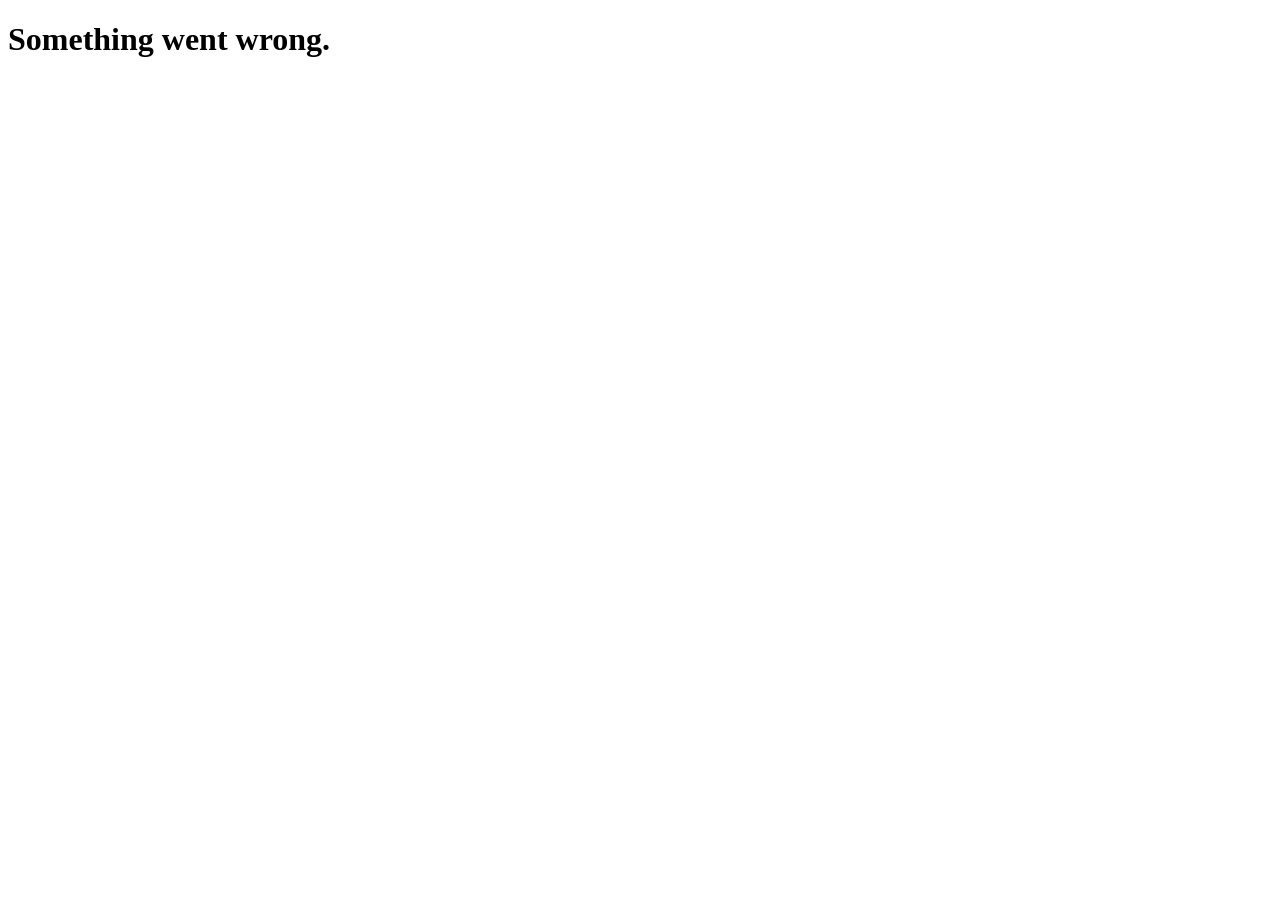
==== frontend/index.html @ f1ffe856 "refactor: switches away from cargo workspace design" ====
<!DOCTYPE html>
<html lang="en">

<head>
    <meta charset="UTF-8">
    <meta name="viewport" content="width=device-width, initial-scale=1.0">
    <title>Document</title>
</head>

<body>
    <h1>Something went wrong.</h1>
</body>

</html>
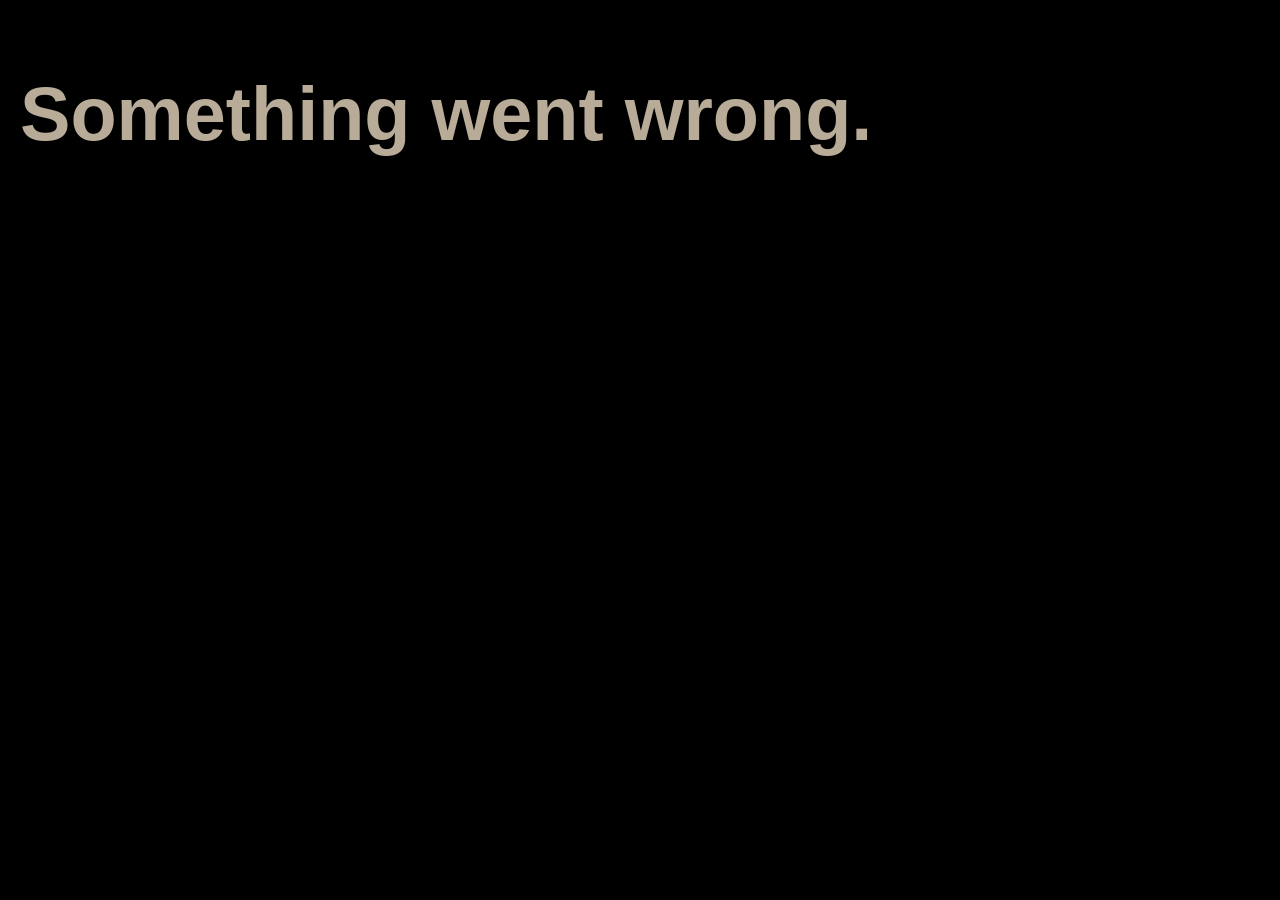
==== commit 0071ff46: "added sidebar design + functionality" ====
--- a/frontend/index.html
+++ b/frontend/index.html
@@ -4,7 +4,11 @@
 <head>
     <meta charset="UTF-8">
     <meta name="viewport" content="width=device-width, initial-scale=1.0">
-    <title>Document</title>
+    <link data-trunk rel="copy-dir" href="assets">
+    <link rel="stylesheet" href="assets/main.css" />
+    <link rel="stylesheet" href="assets/sidebar.css" />
+    <link rel="stylesheet" href="assets/tab.css" />
+    <title>Masterbase</title>
 </head>
 
 <body>
--- a/frontend/assets/main.css
+++ b/frontend/assets/main.css
@@ -0,0 +1,23 @@
+:root {
+    --level-0: black;
+    --level-1: rgb(34, 40, 49);
+    --level-2: rgb(57, 62, 70);
+    --color: rgb(184, 171, 151);
+    --font-size: 1cm;
+}
+
+body {
+    display: flex;
+    flex-direction: row;
+
+    margin: 0;
+    padding: 20px;
+
+    height: 100vh;
+    box-sizing: border-box;
+
+    background-color: var(--level-0);
+    font-size: var(--font-size);
+    font-family: Arial, Helvetica, sans-serif;
+    color: var(--color);
+}
--- a/frontend/assets/sidebar.css
+++ b/frontend/assets/sidebar.css
@@ -0,0 +1,58 @@
+#sidebar {
+    display: flex;
+    flex-direction: column;
+
+    height: 100%;
+    min-height: 0;
+    overflow: hidden;
+
+    background-color: var(--level-1);
+    border-radius: 10px;
+}
+
+#sidebar svg {
+    flex: none;
+    place-self: center;
+
+    width: var(--font-size);
+}
+
+#sidebar>* {
+    padding: 20px;
+    padding-right: 40px;
+}
+
+#sidebarTitle {
+    background-color: var(--level-2);
+    border-bottom: 3px solid var(--color);
+
+    font-size: calc(2 * var(--font-size));
+}
+
+#sidebarContent {
+    display: flex;
+    flex-direction: column;
+    gap: calc(var(--font-size) * 2);
+
+    height: 100%;
+    overflow-y: auto;
+}
+
+.schrank {
+    display: flex;
+    flex-direction: row;
+    gap: 10px;
+}
+
+.schrank-icon {
+    display: grid;
+    grid-template-columns: 1fr 1fr;
+    grid-template-rows: 1fr 1fr;
+
+    width: var(--font-size);
+    aspect-ratio: 1;
+}
+
+.schrank-icon svg {
+    width: calc(var(--font-size) * 0.5) !important;
+}
--- a/frontend/assets/tab.css
+++ b/frontend/assets/tab.css
@@ -0,0 +1,35 @@
+.tab {
+    display: flex;
+    flex-direction: column;
+
+    gap: 10px;
+}
+
+.open>.tab-content {
+    display: flex !important;
+}
+
+.open>.tab-title>.arrow {
+    transform: rotateZ(0deg) !important;
+}
+
+.tab-title {
+    display: flex;
+    flex-direction: row;
+
+    gap: 10px;
+
+    cursor: default;
+}
+
+.arrow {
+    transform: rotateZ(-90deg);
+}
+
+.tab-content {
+    display: none;
+    flex-direction: column;
+    gap: 10px;
+
+    padding-left: calc(var(--font-size) * 2);
+}
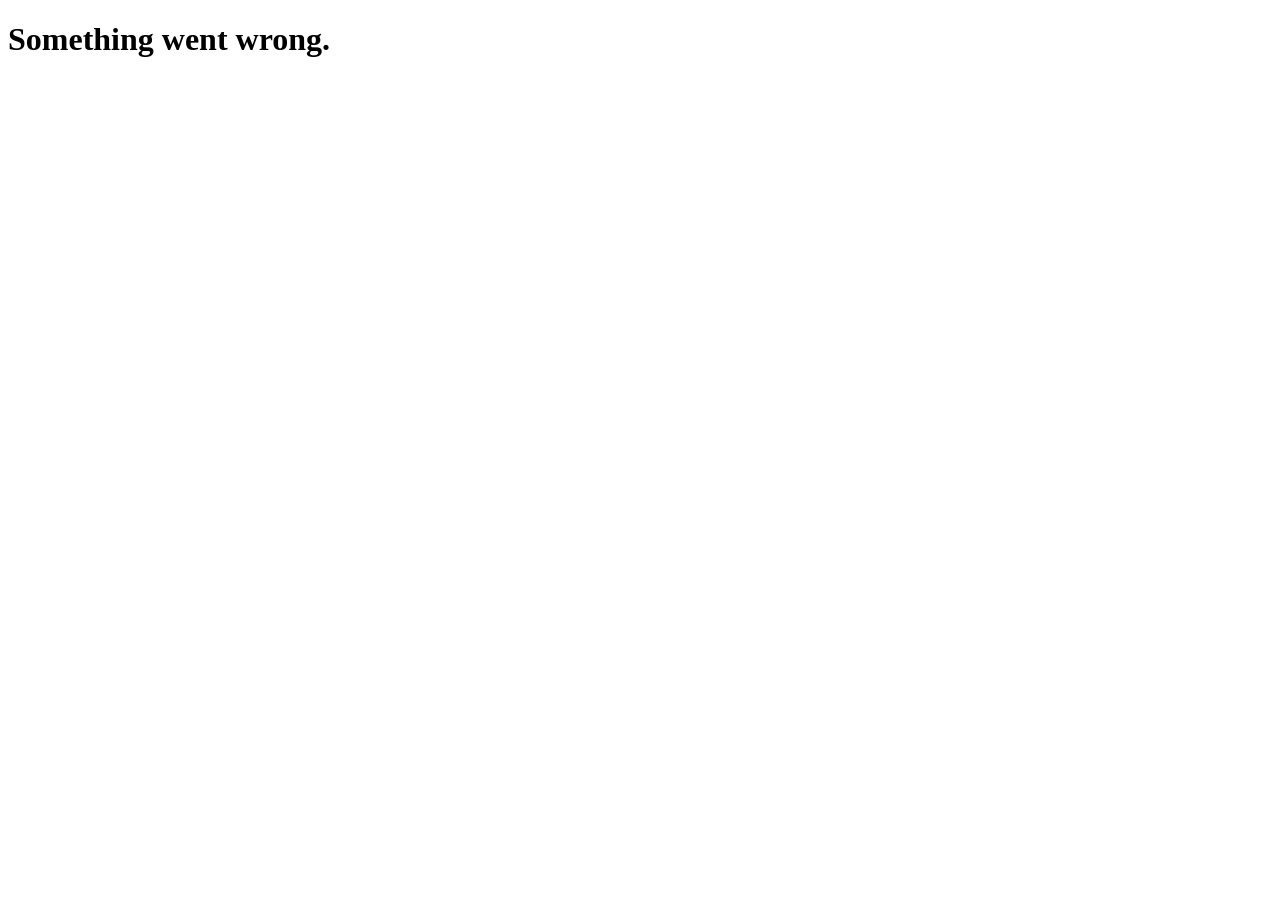
==== commit 7543c4b4: "yew frontend prototype displaying gebaeude" ====
--- a/frontend/index.html
+++ b/frontend/index.html
@@ -5,10 +5,7 @@
     <meta charset="UTF-8">
     <meta name="viewport" content="width=device-width, initial-scale=1.0">
     <link data-trunk rel="copy-dir" href="assets">
-    <link rel="stylesheet" href="assets/main.css" />
-    <link rel="stylesheet" href="assets/sidebar.css" />
-    <link rel="stylesheet" href="assets/tab.css" />
-    <title>Masterbase</title>
+    <title>Document</title>
 </head>
 
 <body>
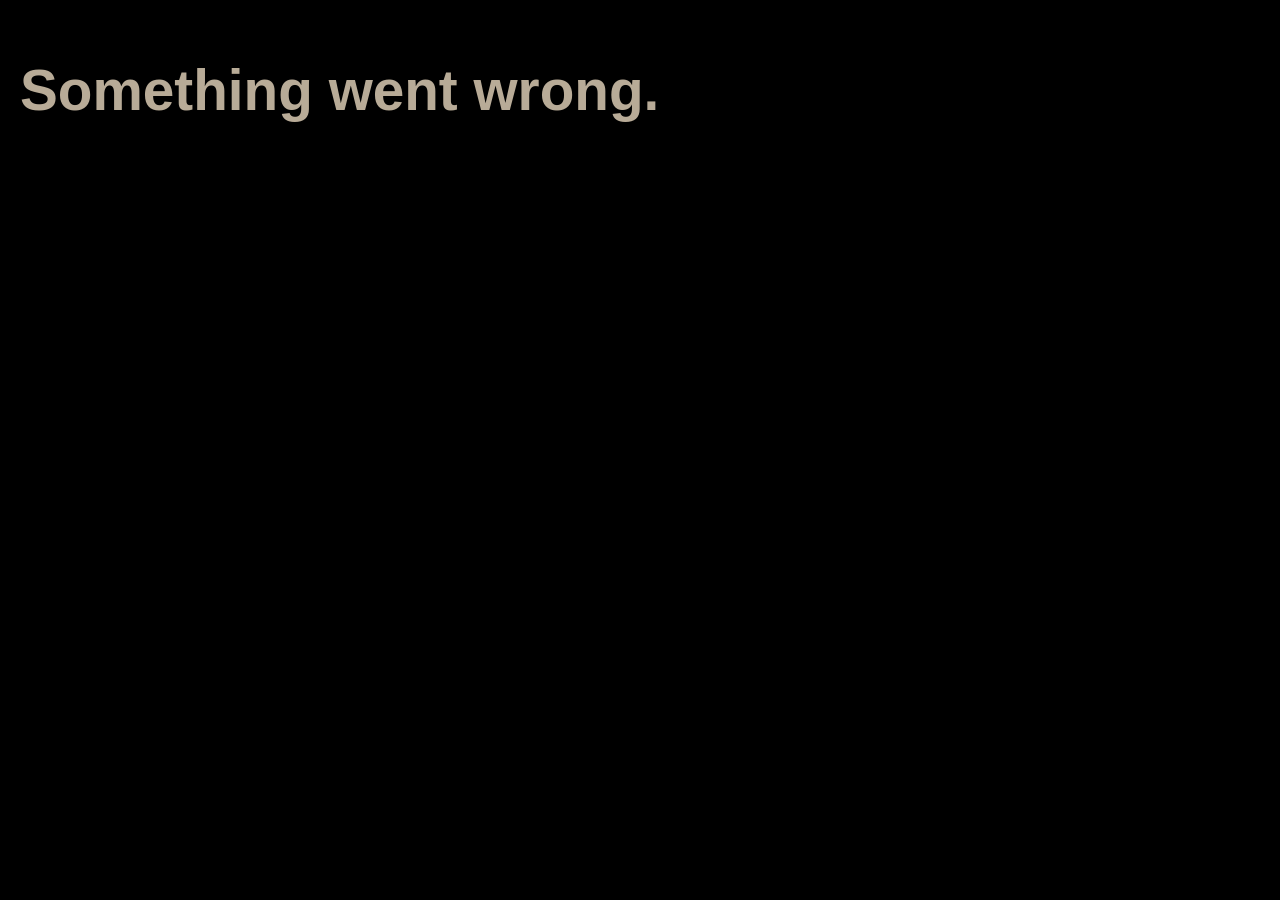
==== commit 6ea6146b: "sidebar refactor + fixes" ====
--- a/frontend/index.html
+++ b/frontend/index.html
@@ -5,7 +5,10 @@
     <meta charset="UTF-8">
     <meta name="viewport" content="width=device-width, initial-scale=1.0">
     <link data-trunk rel="copy-dir" href="assets">
-    <title>Document</title>
+    <link rel="stylesheet" href="assets/css/main.css" />
+    <link rel="stylesheet" href="assets/css/sidebar.css" />
+    <link rel="stylesheet" href="assets/css/tab.css" />
+    <title>Masterbase</title>
 </head>
 
 <body>
--- a/frontend/assets/css/main.css
+++ b/frontend/assets/css/main.css
@@ -0,0 +1,23 @@
+:root {
+    --level-0: black;
+    --level-1: rgb(34, 40, 49);
+    --level-2: rgb(57, 62, 70);
+    --color: rgb(184, 171, 151);
+    --font-size: 0.75cm;
+}
+
+body {
+    display: flex;
+    flex-direction: row;
+
+    margin: 0;
+    padding: 20px;
+
+    height: 100vh;
+    box-sizing: border-box;
+
+    background-color: var(--level-0);
+    font-size: var(--font-size);
+    font-family: Arial, Helvetica, sans-serif;
+    color: var(--color);
+}
--- a/frontend/assets/css/sidebar.css
+++ b/frontend/assets/css/sidebar.css
@@ -0,0 +1,55 @@
+#sidebar {
+    display: flex;
+    flex-direction: column;
+
+    height: 100%;
+    min-height: 0;
+    overflow: hidden;
+
+    background-color: var(--level-1);
+    border-radius: 10px;
+
+
+    cursor: default;
+    user-select: none;
+}
+
+#sidebar img {
+    flex: none;
+    place-self: center;
+
+    width: var(--font-size);
+}
+
+#sidebar>* {
+    padding: 20px;
+    padding-right: 40px;
+}
+
+#sidebarTitle {
+    background-color: var(--level-2);
+    border-bottom: 3px solid var(--color);
+
+    font-size: calc(2 * var(--font-size));
+}
+
+#sidebarContent {
+    display: flex;
+    flex-direction: column;
+    gap: 20px;
+
+    height: 100%;
+    overflow-y: auto;
+}
+
+.schrank,
+.raum {
+    display: flex;
+    flex-direction: row;
+    gap: 10px;
+}
+
+.divider {
+    height: 3px;
+    background-color: var(--color);
+}
--- a/frontend/assets/css/tab.css
+++ b/frontend/assets/css/tab.css
@@ -0,0 +1,33 @@
+.tab {
+    display: flex;
+    flex-direction: column;
+
+    gap: 10px;
+}
+
+.open>.tab-content {
+    display: flex !important;
+}
+
+.open>.tab-title>.arrow {
+    transform: rotateZ(0deg) !important;
+}
+
+.tab-title {
+    display: flex;
+    flex-direction: row;
+
+    gap: 10px;
+}
+
+.arrow {
+    transform: rotateZ(-90deg);
+}
+
+.tab-content {
+    display: none;
+    flex-direction: column;
+    gap: 10px;
+
+    padding-left: calc(var(--font-size) * 2);
+}
